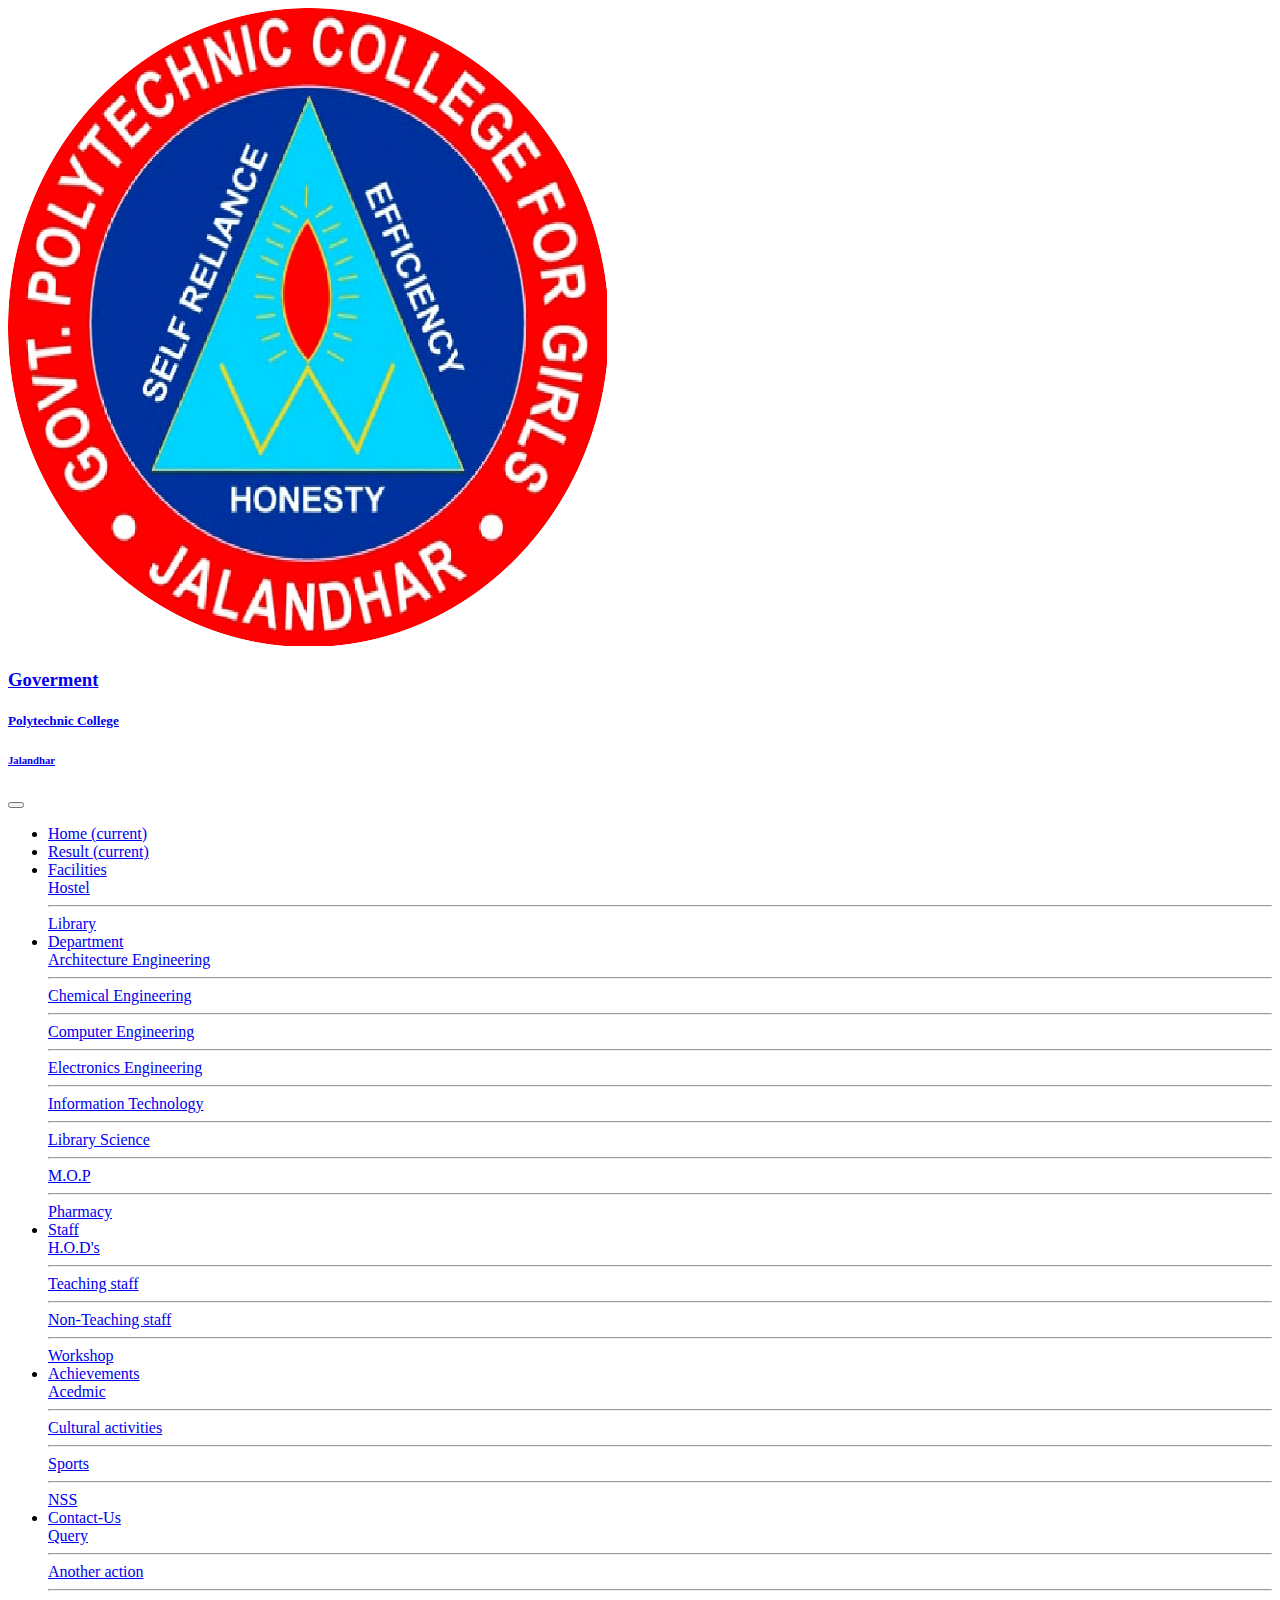
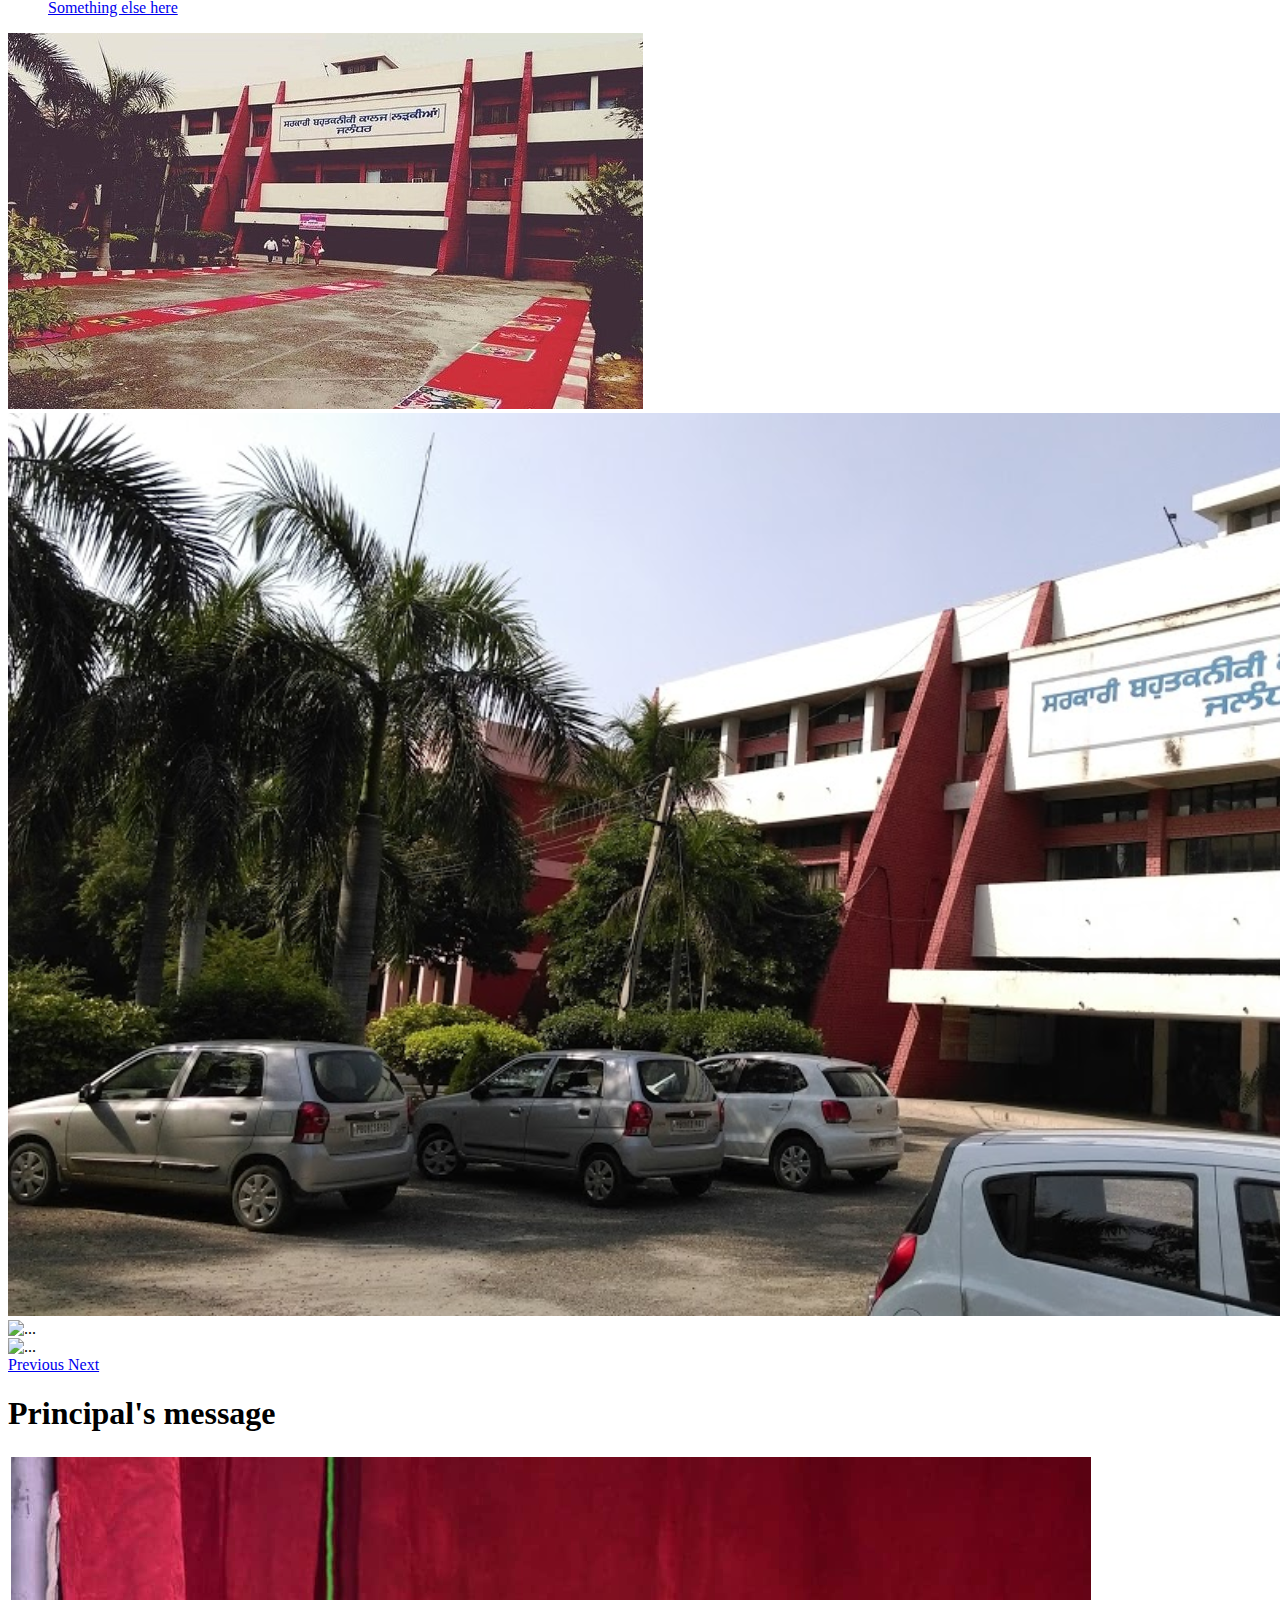
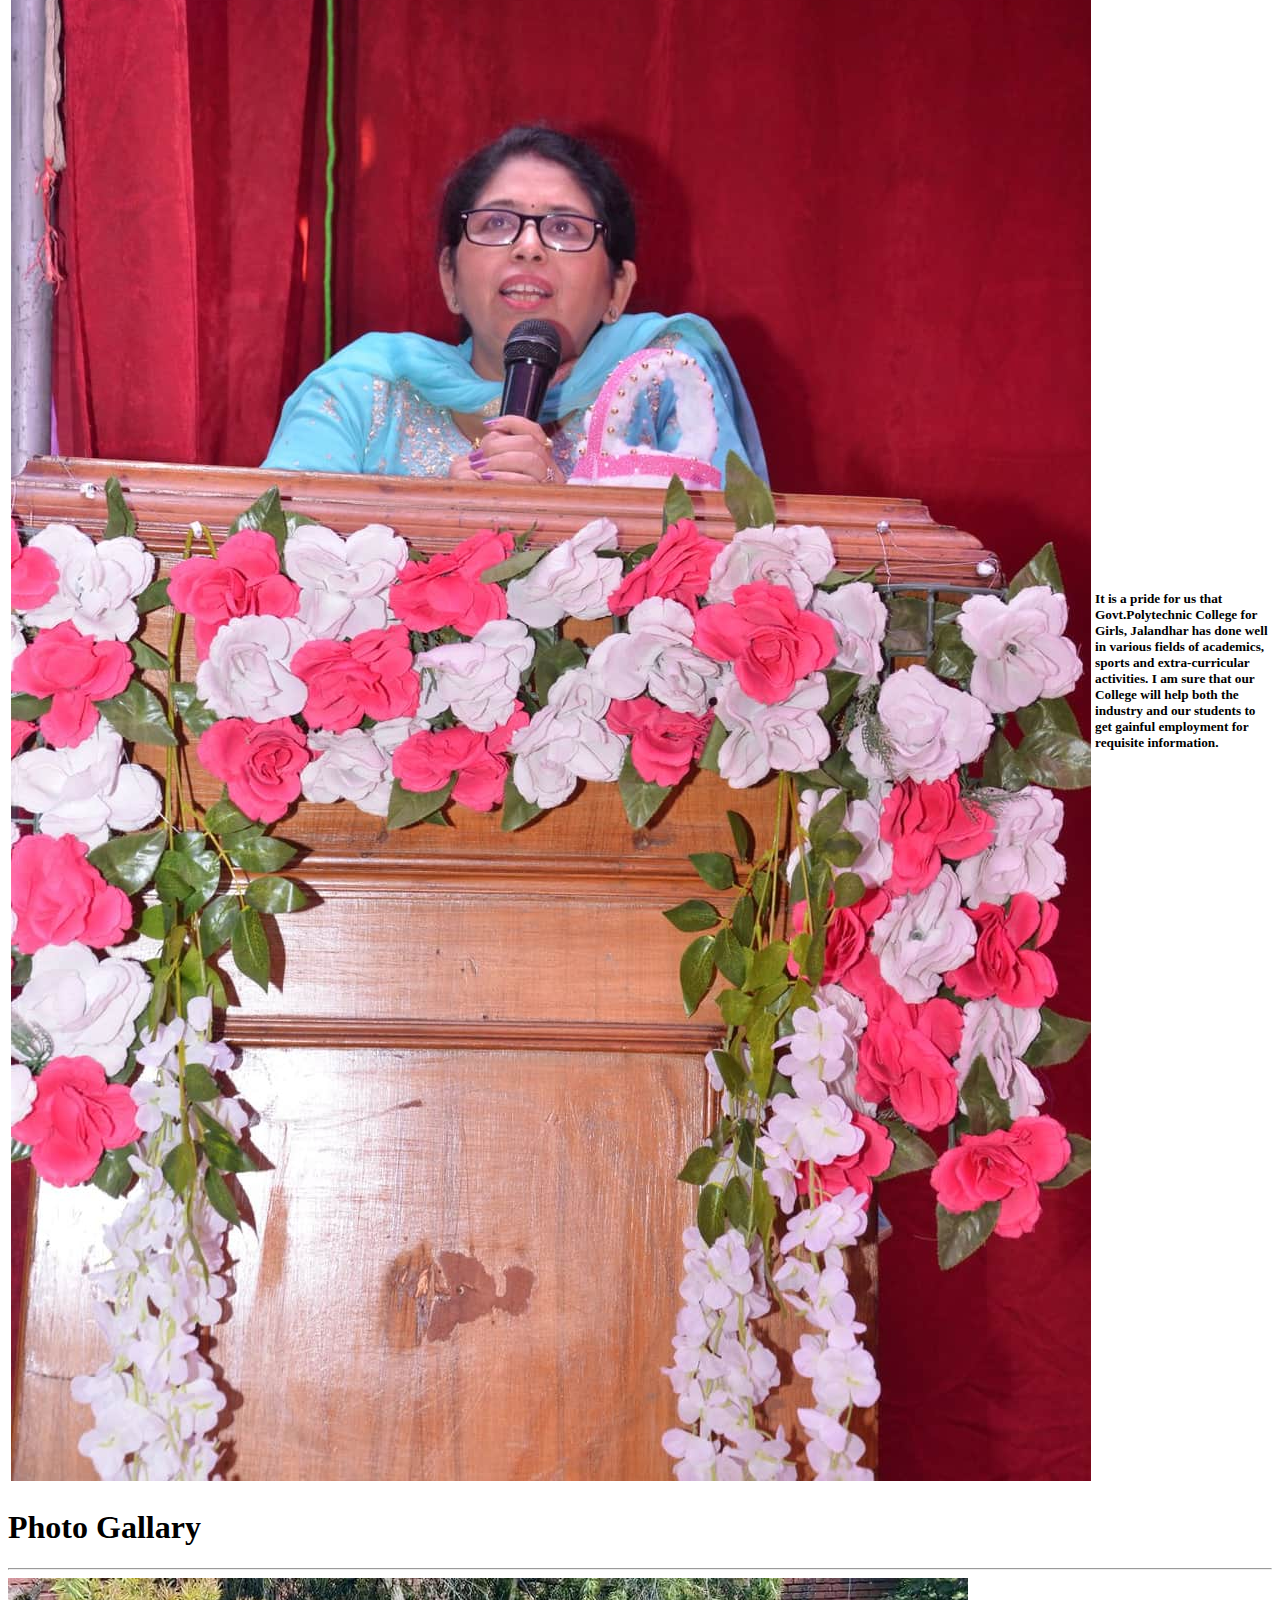
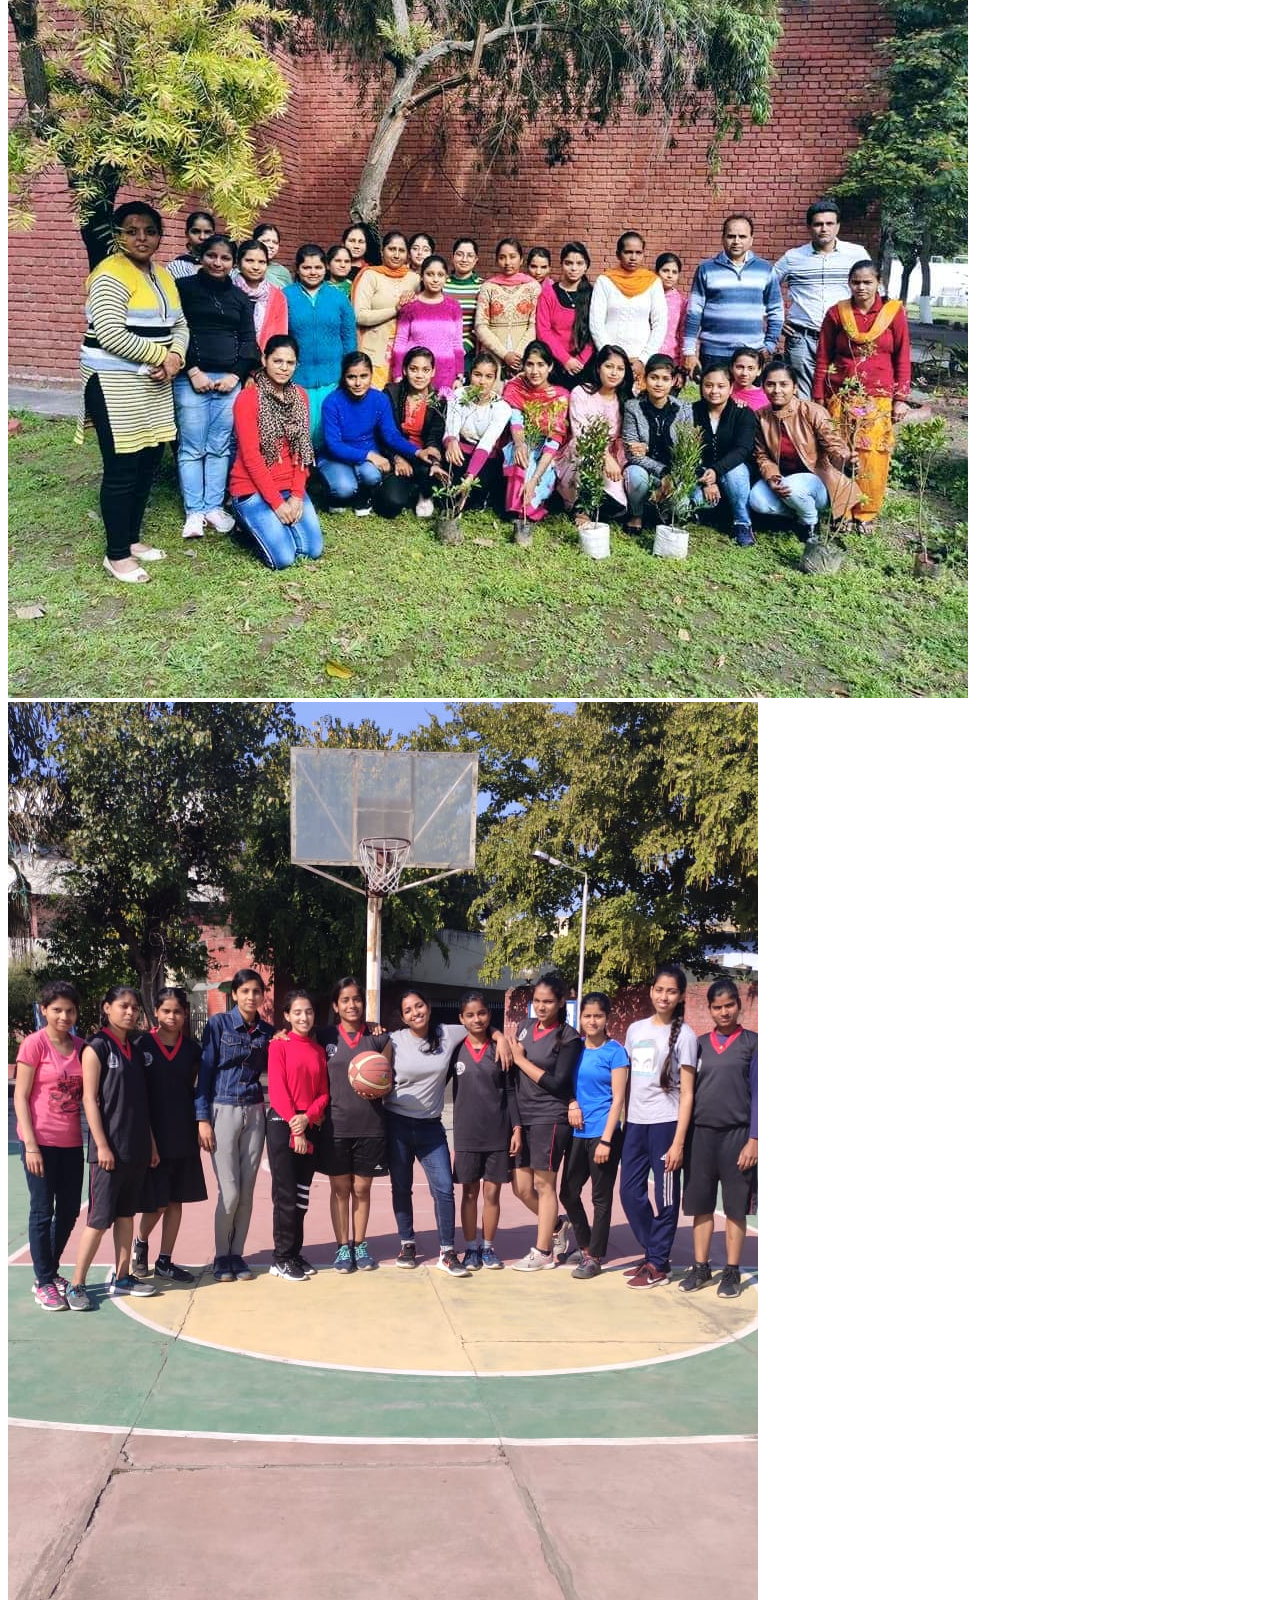
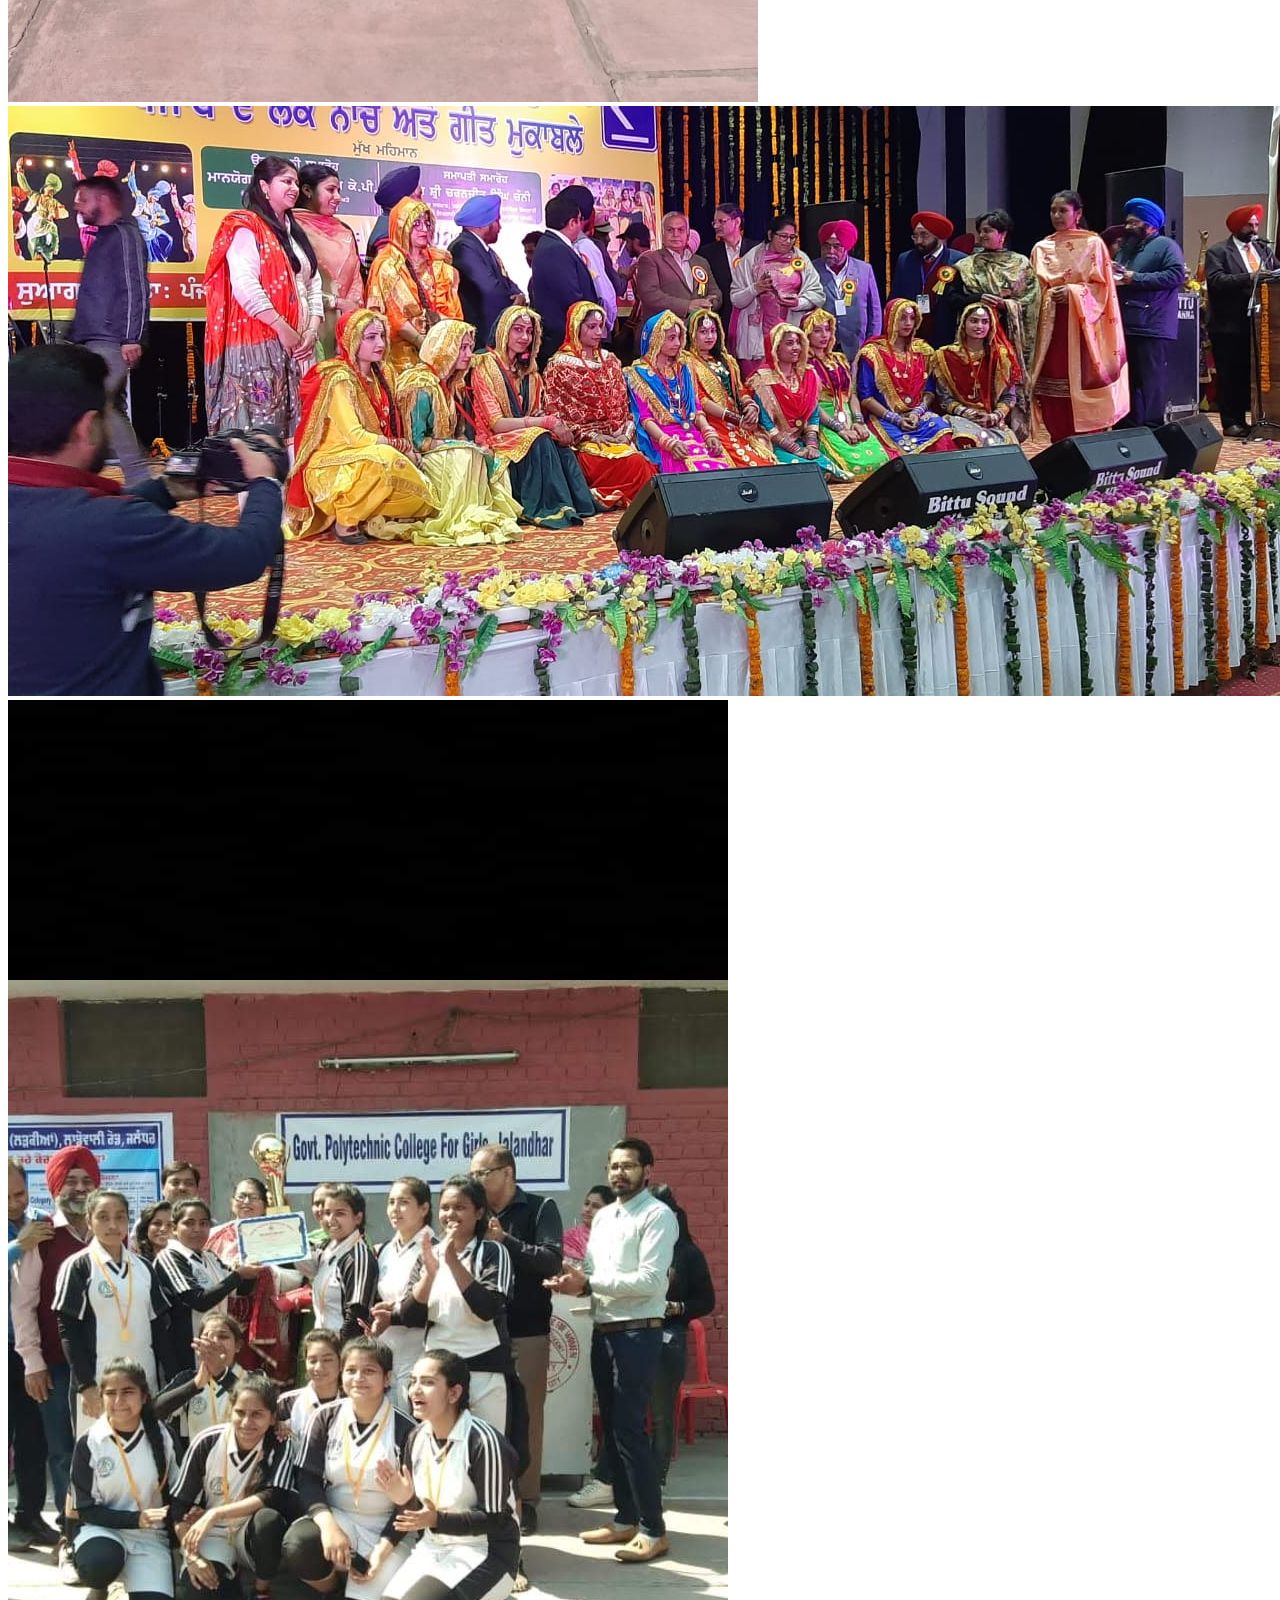
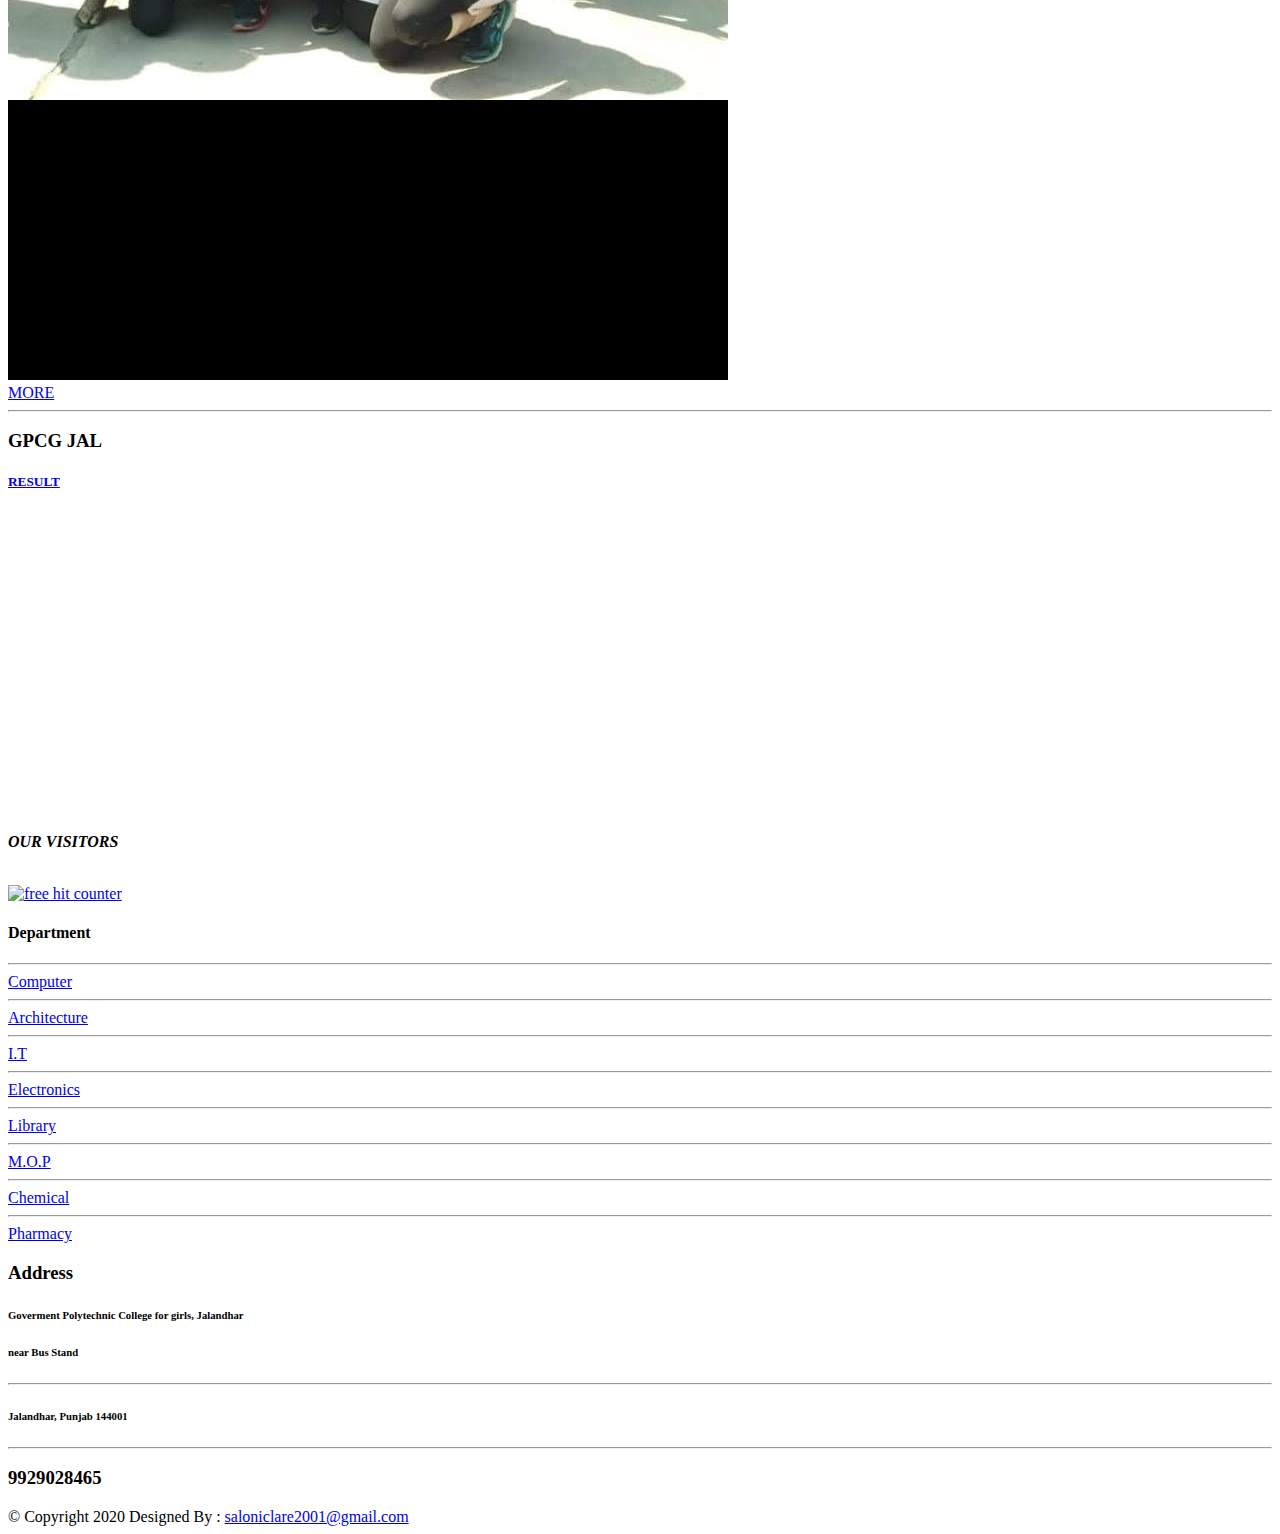
==== index.html @ 495bf839 "Initial commit" ====
<!DOCTYPE html>
<html lang="en" dir="ltr">

<head>
  <meta charset="utf-8">
  <title>Goverment Polytechnic College</title>
  <link rel="icon" href="IMAGES/logo.png">

  <!--GOOGLE FONTS------------------------------------>
  <link href="https://fonts.googleapis.com/css2?family=Montserrat:ital@1&family=Ubuntu:ital@1&display=swap" rel="stylesheet">
  <!--  fontawesome-->
  <script src="https://kit.fontawesome.com/4d2d1aa11d.js" crossorigin="anonymous"></script>
  <!-- BOOTSTRAP-------------------------------------->
  <link rel="stylesheet" href="https://stackpath.bootstrapcdn.com/bootstrap/4.5.0/css/bootstrap.min.css" integrity="sha384-9aIt2nRpC12Uk9gS9baDl411NQApFmC26EwAOH8WgZl5MYYxFfc+NcPb1dKGj7Sk" crossorigin="anonymous">
  <!--JAVASCRIPT-------------------------------------->
  <script src="https://code.jquery.com/jquery-3.5.1.slim.min.js" integrity="sha384-DfXdz2htPH0lsSSs5nCTpuj/zy4C+OGpamoFVy38MVBnE+IbbVYUew+OrCXaRkfj" crossorigin="anonymous"></script>
  <script src="https://cdn.jsdelivr.net/npm/popper.js@1.16.0/dist/umd/popper.min.js" integrity="sha384-Q6E9RHvbIyZFJoft+2mJbHaEWldlvI9IOYy5n3zV9zzTtmI3UksdQRVvoxMfooAo" crossorigin="anonymous"></script>
  <script src="https://stackpath.bootstrapcdn.com/bootstrap/4.5.0/js/bootstrap.min.js" integrity="sha384-OgVRvuATP1z7JjHLkuOU7Xw704+h835Lr+6QL9UvYjZE3Ipu6Tp75j7Bh/kR0JKI" crossorigin="anonymous"></script>
  <!--CSS-->
  <link rel="stylesheet" href="css/styles.css">
  <link rel="stylesheet" href="css/lightbox.min.css">
  <script type="text/javascript" src="js/lightbox-plus-jquery.min.js"></script>

</head>

<body>

  <section id="title">

    <div class="container-fluid p-0">

      <nav class="navbar navbar-expand-lg  ">
        <a class="navbar-brand" href="index.html"><img class="logo" src="IMAGES/logo.png"></a>
        <a class="navbar-brand" href="index.html">
          <h3>Goverment </h3>
          <h5>Polytechnic College</h5>
          <h6>Jalandhar</h6>
        </a>
        <button class="navbar-toggler tog" type="button" data-toggle="collapse" data-target="#navbarSupportedContent" aria-controls="navbarSupportedContent" aria-expanded="false" aria-label="Toggle navigation">
          <span class="navbar-toggler-icon"><i class="fas fa-grip-lines tog-lines"></i></span>
        </button>

        <div class="collapse navbar-collapse" id="navbarSupportedContent">
          <ul class="navbar-nav ml-auto">
            <li class="nav-item active">
              <a class="nav-link active" href="index.html"> <i class="fas fa-home"></i> Home <span class="sr-only">(current)</span></a>
            </li>
            <li class="nav-item active">
              <a class="nav-link active" href="http://results.pbteched.net/"> <i class="fas fa-poll"></i> Result <span class="sr-only">(current)</span></a>
            </li>
            <li class="nav-item dropdown">
              <a class="nav-link dropdown-toggle" href="#" id="navbarDropdown" role="button" data-toggle="dropdown" aria-haspopup="true" aria-expanded="false">
                <i class="fas fa-tasks"></i> Facilities
              </a>
              <div class="dropdown-menu" aria-labelledby="navbarDropdown">
                <a class="dropdown-item" href="facilities.html #hostel">Hostel</a>
                <hr class="line2">
                <a class="dropdown-item" href="facilities.html #library">Library</a>
              </div>
            </li>
            <li class="nav-item dropdown">
              <a class="nav-link dropdown-toggle" href="#" id="navbarDropdown1" role="button" data-toggle="dropdown" aria-haspopup="true" aria-expanded="false">
                <i class="fas fa-building"></i> Department
              </a>
              <div class="dropdown-menu " aria-labelledby="navbarDropdown1" >
                <a class="dropdown-item" href="department.html #arch-eng">Architecture Engineering</a>
                <hr class="line2">
                <a class="dropdown-item" href="department.html #chem-eng">Chemical Engineering</a>
                <hr class="line2">
                <a class="dropdown-item" href="department.html #Computer-eng">Computer Engineering</a>
                <hr class="line2">
                <a class="dropdown-item" href="department.html #electronic-eng">Electronics Engineering</a>
                <hr class="line2">
                <a class="dropdown-item" href="department.html #it">Information Technology</a>
                <hr class="line2">
                <a class="dropdown-item" href="department.html #lib-sci">Library Science</a>
                <hr class="line2">
                <a class="dropdown-item" href="department.html #mop">M.O.P</a>
                <hr class="line2">
                <a class="dropdown-item" href="department.html #pharmacy">Pharmacy</a>
              </div>
            </li>
            <li class="nav-item dropdown">
              <a class="nav-link dropdown-toggle" href="#" id="navbarDropdown" role="button" data-toggle="dropdown" aria-haspopup="true" aria-expanded="false">
                <i class="fas fa-chalkboard-teacher"></i> Staff
              </a>
              <div class="dropdown-menu" aria-labelledby="navbarDropdown">
                <a class="dropdown-item" href="staff.html #hod">H.O.D's</a>
                <hr class="line2">
                <a class="dropdown-item" href="staff.html #teaching-staff">Teaching staff</a>
                <hr class="line2">
                <a class="dropdown-item" href="staff.html #nonteaching">Non-Teaching staff</a>
                <hr class="line2">
                <a class="dropdown-item" href="staff.html #workshop">Workshop</a>
              </div>
            </li>



            <li class="nav-item dropdown">
              <a class="nav-link dropdown-toggle" href="#" id="navbarDropdown" role="button" data-toggle="dropdown" aria-haspopup="true" aria-expanded="false">
                <i class="fas fa-trophy"></i> Achievements
              </a>
              <div class="dropdown-menu" aria-labelledby="navbarDropdown">
                <a class="dropdown-item" href="achievements.html #acedmic">Acedmic</a>
                <hr class="line2">
                <a class="dropdown-item" href="achievements.html #cultural-activities">Cultural activities</a>
                <hr class="line2">
                <a class="dropdown-item" href="achievements.html #sports">Sports</a>
                <hr class="line2">
                <a class="dropdown-item" href="achievements.html #nss">NSS</a>
              </div>
            </li>

            <li class="nav-item dropdown">
              <a class="nav-link dropdown-toggle" href="#" id="navbarDropdown" role="button" data-toggle="dropdown" aria-haspopup="true" aria-expanded="false">
                <i class="fas fa-mobile-alt"></i> Contact-Us
              </a>
              <div class="dropdown-menu" aria-labelledby="navbarDropdown">
                <a class="dropdown-item" href="contact-us.html"> Query </a>
                <hr class="line2">
                <a class="dropdown-item" href="#">Another action</a>
                <hr class="line2">
                <a class="dropdown-item" href="#">Something else here</a>
              </div>
            </li>
          </ul>
        </div>
      </nav>
    </div>
  </section>

  <!--   ........................................................................carousel................................................... -->

  <section id="testimonials">

    <div id="testimonial-caousel" class="carousel carousel-fade" data-ride="carousel" data-interval="3000" data-pause="hover">
      <div class="carousel-inner">
        <div class="carousel-item active">
          <img src="IMAGES/3RD.jpg" class="d-block w-100  testimonial-image" alt="...">
        </div>
        <div class="carousel-item">
          <img src="IMAGES/front.png" class="d-block w-100 testimonial-image " alt="...">
        </div>
        <div class="carousel-item">
          <img src="IMAGES/2ND.jpg" class="d-block w-100  testimonial-image" alt="...">
        </div>
        <div class="carousel-item">
          <img src="C:\Users\ASUS\Desktop\JUST UDEMY\2try\clg site\IMAGES\confrence room.png" class="d-block w-100  testimonial-image" alt="...">
        </div>
      </div>
      <a class="carousel-control-prev" href="#testimonial-caousel" role="button" data-slide="prev">
        <span class="carousel-control-prev-icon" aria-hidden="true"></span>
        <span class="sr-only">Previous</span>
      </a>
      <a class="carousel-control-next" href="#testimonial-caousel" role="button" data-slide="next">
        <span class="carousel-control-next-icon" aria-hidden="true"></span>
        <span class="sr-only">Next</span>
      </a>
    </div>
  </section>

  <!-- ...........................................................................massage           -->
  <section id="message">

    <h1>Principal's message</h1>
    <table>
      <tr>
        <td><img src="IMAGES/prinmam.jpg" class="principal-mam"></img></td>
        <td>
          <h5>It is a pride for us that Govt.Polytechnic College for Girls, Jalandhar has done well in various fields of academics,
            sports and extra-curricular activities.
            I am sure that our College will help both the industry and our students to get gainful employment for requisite information.
          </h5>
        </td>
      </tr>
    </table>
  </section>

  <!-- .............................................................................gallery -->
  <section id="gallery">
    <div class="container-fluid">

    <h1>Photo Gallary <i class="fas fa-camera"></i></h1>
    <hr class="line">

    <a href="IMAGES/clg girls.jpg" data-lightbox="mygallery"><img class="gallary-image main" src="IMAGES/clg girls.jpg" alt=""></a>
    <a href="IMAGES/bb.jpg" data-lightbox="mygallery"><img class="gallary-image main" src="IMAGES/bb.jpg" alt=""></a>
    <a href="IMAGES/gidha.jpg" data-lightbox="mygallery"> <img class="gallary-image main" src="IMAGES/gidha.jpg" alt=""></a>
    <a href="IMAGES/kabaddi.jpg" data-lightbox="mygallery"> <img class="gallary-image main" src="IMAGES/kabaddi.jpg" alt=""></a>
    <br>

    <a href="images.html" class="images-button butn" role="button">MORE</a>
    <hr>

  </div>

  </section>
  <!-- ....................................................................... lasttttt  ....................................................... -->
  <section id="last">


    <div class="col-md-4 last1">

      <div class="widget">

        <h3>GPCG JAL</h3>
        <a class="linkk" href="http://results.pbteched.net/">
          <h5>
            <p>RESULT</p>
          </h5>
        </a>
        <iframe class="google"
          src="https://www.google.com/maps/embed?pb=!1m18!1m12!1m3!1d852.1131993019272!2d75.59741202920301!3d31.31886594452925!2m3!1f0!2f0!3f0!3m2!1i1024!2i768!4f13.1!3m3!1m2!1s0x391a5a37d04ed131%3A0x1919f16e42b22306!2sGovt%20Polytechnic%20College%20For%20Girls!5e0!3m2!1sen!2sin!4v1595864749520!5m2!1sen!2sin"
          width="400" height="300" frameborder="0" style="border:0;" allowfullscreen="" aria-hidden="false" tabindex="0">
        </iframe>
        <p> <strong> <em> OUR VISITORS </em> </strong></p>
        <i class="fas fa-arrow-down"></i> <br>
        <a href="https://www.freecounterstat.com" title="free hit counter">
          <img class="counter" src="https://counter3.stat.ovh/private/freecounterstat.php?c=r44mh5386f1gnrn2a45j3nzstdfyn1wk" border="0" title="free hit counter" alt="free hit counter">
        </a>

      </div>

    </div>

    <div class="col-md-4 last2">

      <div class="widget">

        <h4>Department</h4>
        <hr>
        <a class="last-dept" href="department.html #Computer-eng">Computer</a>
        <hr>
        <a class="last-dept" href="department.html #arch-eng">Architecture</a>
        <hr>
        <a class="last-dept" href="department.html #it">I.T</a>
        <hr>
        <a class="last-dept" href="department.html #electronic-eng">Electronics</a>
        <hr>
        <a class="last-dept" href="department.html #lib-sci">Library</a>
        <hr>
        <a class="last-dept" href="department.html #mop">M.O.P</a>
        <hr>
        <a class="last-dept" href="department.html #chem-eng">Chemical</a>
        <hr>
        <a class="last-dept" href="department.html #pharmacy">Pharmacy</a>

      </div>

    </div>

    <div class="col-md-4 last3">

      <div class="widget">

        <h3>Address</h3>
        <h6><i class="fas fa-directions"></i> Goverment Polytechnic College for girls, Jalandhar</h6>
        <h6>near Bus Stand</h6>
        <hr>
        <h6><i class="fas fa-directions"></i>Jalandhar, Punjab <strong>144001</strong> </h6>
        <hr>
        <h3> <i class="fas fa-mobile-alt"></i>  9929028465</h3>

      </div>

    </div>
  </section>

  <!-- ....................................................................... social icon....................................................   -->
  <section id="social-icon">
    <a href="https://www.facebook.com/placementcell.gpcgjal.7">
    <i  class="social-icon fab fa-facebook-f"></i>
    </a>
    <a href="https://twitter.com/capt_amarinder?s=08">
      <i class="social-icon fab fa-twitter"></i>
    </a>
    <a href="https://instagram.com/bigbaldhead?igshid=pz41ipbwgarg">
      <i class="social-icon fab fa-instagram"></i>
    </a>
    <a href="mailto:saloniclare2001@gmail.com">
      <i class="social-icon fas fa-envelope"></i>
    </a>

  </section>

  <!--................................................................................ footer.................................................... -->
  <footer id="footer">
    <span class="Copyright">© Copyright 2020 </span>
    <span class="saloni"> Designed By : <a class="linkk2"  method="post" enctype="text/plain" href="mailto:saloniclare2001@gmail.com" >saloniclare2001@gmail.com</a> </span>

  </footer>

</body>

</html>
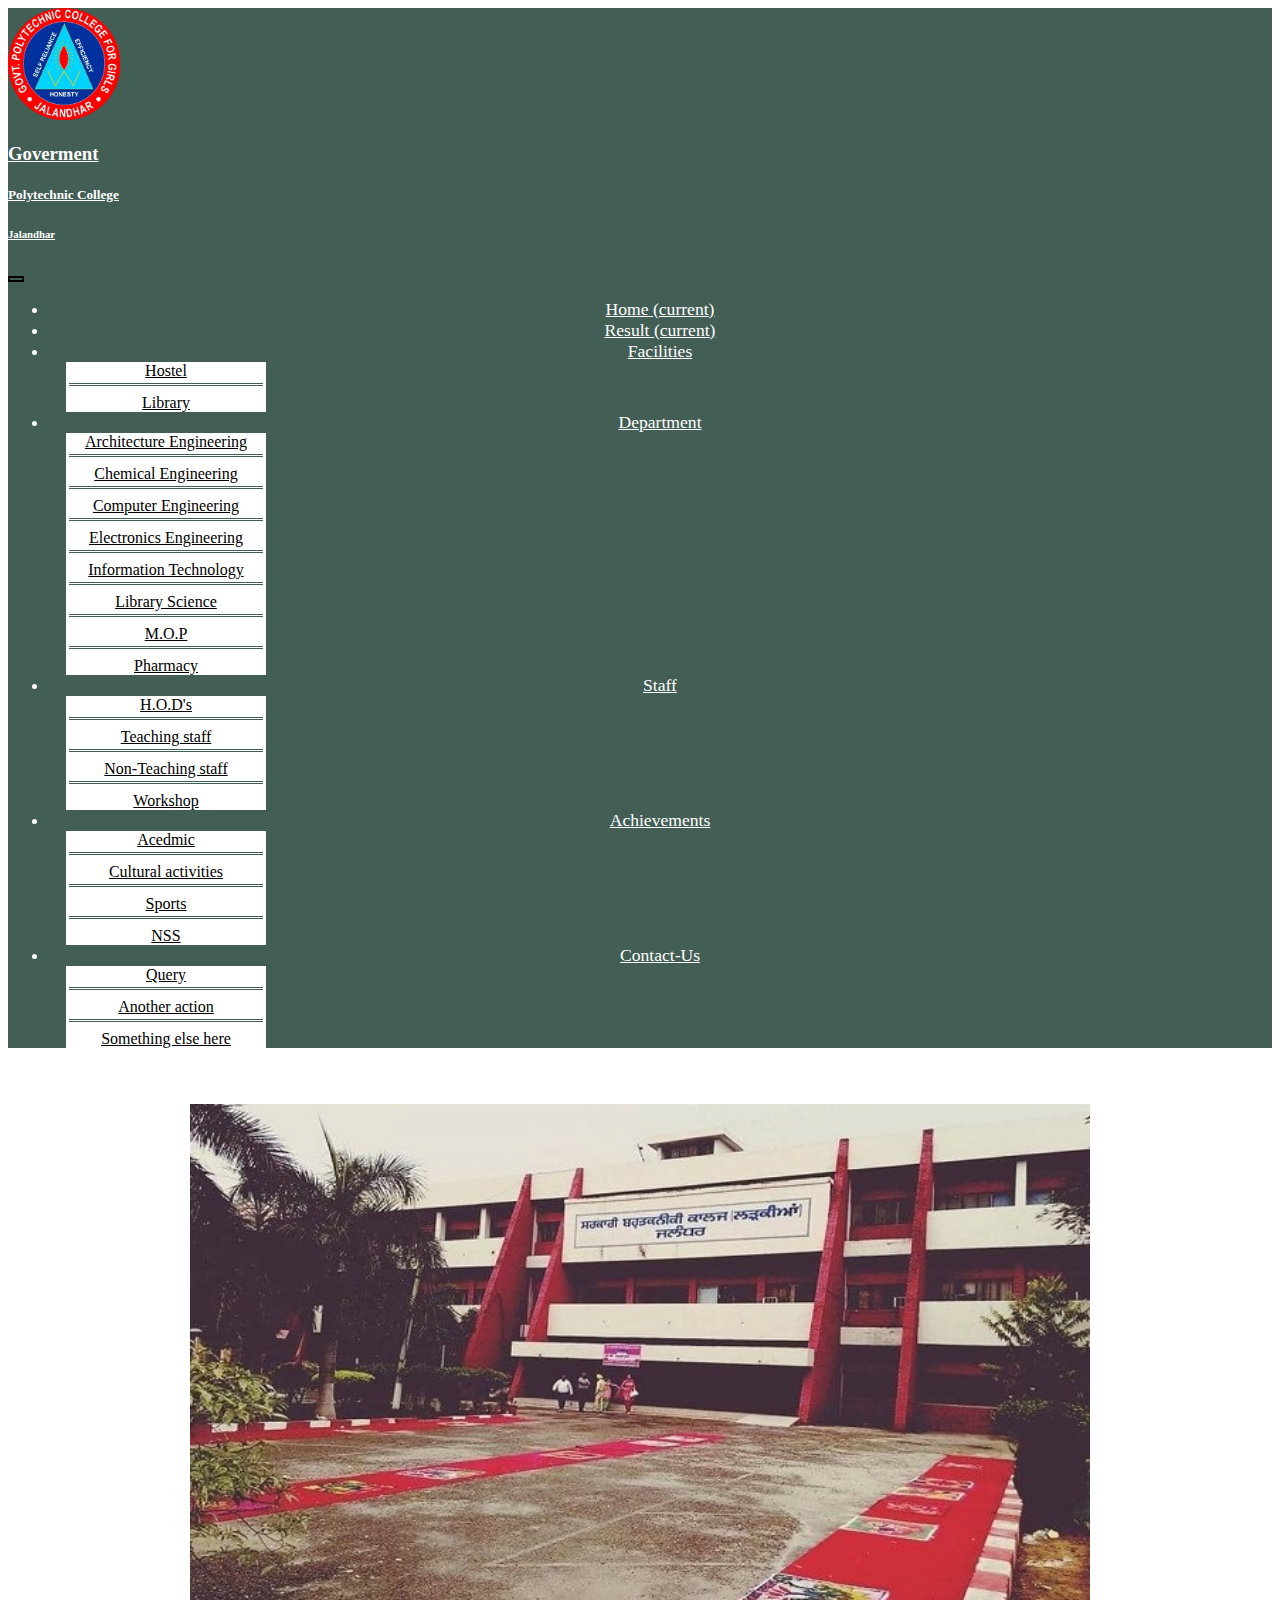
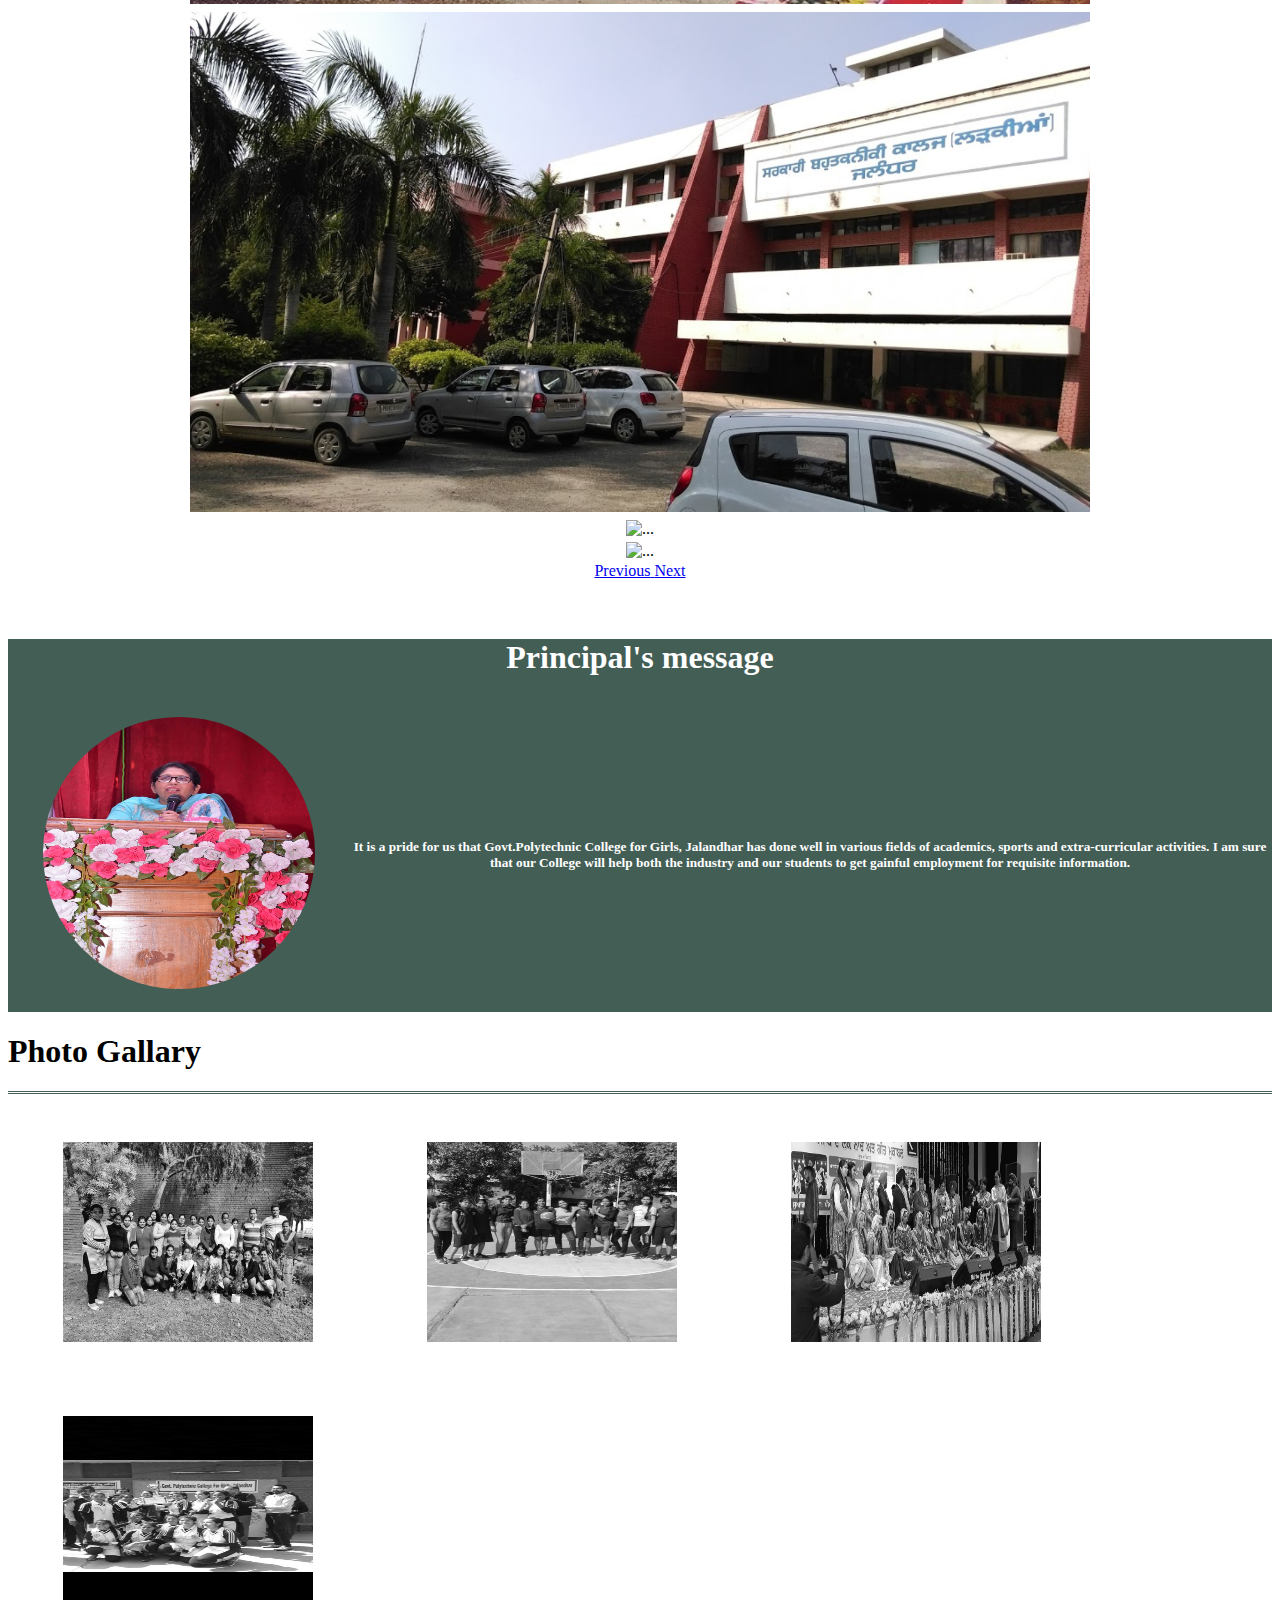
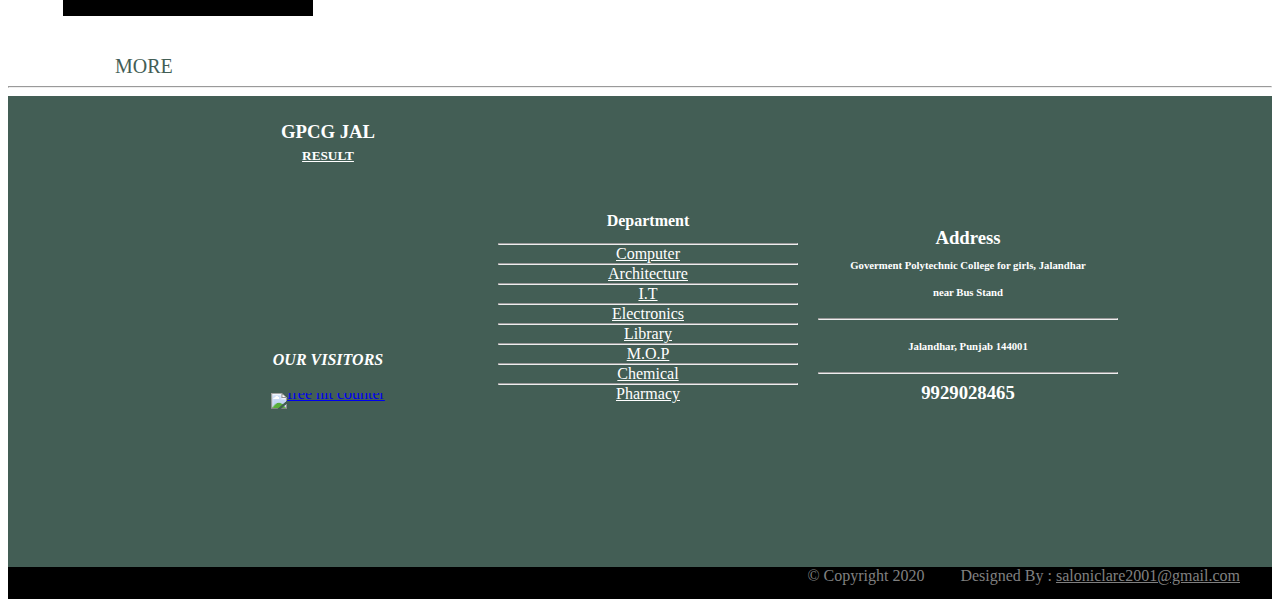
==== commit 59ecc62b: "Update index.html" ====
--- a/index.html
+++ b/index.html
@@ -17,7 +17,7 @@
   <script src="https://cdn.jsdelivr.net/npm/popper.js@1.16.0/dist/umd/popper.min.js" integrity="sha384-Q6E9RHvbIyZFJoft+2mJbHaEWldlvI9IOYy5n3zV9zzTtmI3UksdQRVvoxMfooAo" crossorigin="anonymous"></script>
   <script src="https://stackpath.bootstrapcdn.com/bootstrap/4.5.0/js/bootstrap.min.js" integrity="sha384-OgVRvuATP1z7JjHLkuOU7Xw704+h835Lr+6QL9UvYjZE3Ipu6Tp75j7Bh/kR0JKI" crossorigin="anonymous"></script>
   <!--CSS-->
-  <link rel="stylesheet" href="css/styles.css">
+  <link rel="stylesheet" href="CSS/styles.css">
   <link rel="stylesheet" href="css/lightbox.min.css">
   <script type="text/javascript" src="js/lightbox-plus-jquery.min.js"></script>
 
--- a/CSS/styles.css
+++ b/CSS/styles.css
@@ -0,0 +1,452 @@
+body{
+  font-family: "Montserrat-bold" ;
+}
+.heading{
+  font-size: 2rem;
+}
+.line{
+  border: none;
+  border-top: 3px double ;
+  color: #435E55FF;
+  overflow: visible;
+  text-align: center;
+  height: 5px;
+}
+
+.logo{
+  height: 7rem;
+  width: 7rem;
+}
+
+#title{
+  background-color: #435E55FF;
+  color:#fff ;
+}
+
+.tog{
+  background-color:#435E55FF ;
+  text-align: center;
+  border: 2px solid black;
+}
+.tog-lines{
+  padding-top: 5px;
+}
+.navbar-brand{
+  color: white;
+}
+.navbar-brand:hover{
+  color: white;
+}
+.dropdown-item{
+  /* background-color: transparent; */
+  color: black;
+  text-align: center;
+}
+
+.dropdown-item:hover{
+  color: #435E55FF;
+}
+
+ul{
+  text-align: center;
+}
+P{
+  margin: 20PX
+}
+
+
+
+.dropdown-menu {
+  border-color:  black;
+  border-width: 2px;
+  width: 200px;
+  background-color: white;
+}
+
+nav ul li a{
+  color: white;
+}
+
+nav ul li a:hover{
+  color: grey;
+}
+
+.nav-link{
+  font-size: 1.1rem;
+  display: inline-block;
+  font-family: Montserrat-light ;
+}
+
+.nav-item{
+  padding: 0px 18px;
+  color: white;
+}
+
+  .title-image{
+    position: static;
+    transform: rotate(0);
+  }
+
+
+.hello{
+  display: inline-block;
+
+}
+
+/* testimonials */
+#testimonials{
+  padding: 3% 5%;
+  text-align: center;
+  background-color:  #fff  ;
+}
+
+.testimonial-image{
+  width: 900px;
+  height: 500px;
+  margin: 2px;
+}
+
+/*....................................................................... message */
+
+#message{
+
+  text-align:center;
+  background-color: #435E55FF;
+  /* background-color:  #587850  ; */
+  color: #fff;
+}
+
+.principal-mam{
+  border-radius: 100%;
+  height: 17rem;
+  width: 17rem;
+  margin: 1rem 2rem ;
+}
+
+/* .................................................gallary */
+
+#gallary{
+  padding: 5% 5%;
+  text-align:center;
+  background-color:  #fff  ;
+  }
+
+.gallary-image{
+  height: 200px;
+  width: 250px;
+  margin: 30px 50px;
+  margin-left: 50px;
+  padding: 5px;
+  filter: grayscale(100%);
+  transition: 1s;
+  text-align: center;
+}
+@media only screen and (max-width: 600px) {
+  .gallary-image {
+    height: 200px;
+    width: 150px;
+  }
+}
+@media only screen and (max-width: 600px) {
+  .main{
+    height: 200px;
+    width: 300px;
+    margin-left: 70px;
+  }
+}
+.gallary-image:hover{
+  filter: grayscale(0);
+  transition: scale(1.1);
+}
+
+.images-button{
+  text-align: right;
+}
+.butn {
+  background: #FFF;
+  background-image: -webkit-linear-gradient(top, #FFF, #FFF);
+  background-image: -moz-linear-gradient(top, #FFF, #FFF);
+  background-image: -ms-linear-gradient(top, #FFF, #FFF);
+  background-image: -o-linear-gradient(top, #FFF, #FFF);
+  background-image: linear-gradient(to bottom, #FFF, #FFF);
+  -webkit-border-radius: 13;
+  -moz-border-radius: 13;
+  border-radius: 13px;
+  font-family: Georgia;
+  color: #435E55FF;
+  font-size: 20px;
+  padding: 7px 7px 7px 7px;
+  text-decoration: none;
+  margin-left: 100px;
+}
+
+.butn:hover {
+  background: #FFF;
+  background-image: -webkit-linear-gradient(top, #FFF, #FFF);
+  background-image: -moz-linear-gradient(top, #FFF, #FFF);
+  background-image: -ms-linear-gradient(top, #FFF, #FFF);
+  background-image: -o-linear-gradient(top, #FFF, #FFF);
+  background-image: linear-gradient(to bottom, #FFF, #FFF);
+  text-decoration: none;
+  color:  #28544b;
+}
+/* ...................................................lasttttt............................................ */
+#last{
+  background-color: #435E55FF;
+
+  padding: 1rem 1rem 0;
+  color: #FFF;
+  text-align: center;
+}
+.last1 {
+  background-color:  #435E55FF;
+  height: 100px;
+  width: 300px;
+  margin-left: 1rem;
+  text-align: center;
+  /* padding: 1rem; */
+  color: #FFF;
+  line-height: 2px;
+  display: inline-block;
+}
+
+.linkk{
+  color: white;
+
+}
+.linkk:hover{
+  color: #28544b;
+}
+.last2{
+  background-color:  #435E55FF;
+  height: 350px;
+  width: 300px;
+  margin-left: 1rem;
+  text-align: center;
+  /* padding: 1rem; */
+  color: #FFF;
+  line-height: 2px;
+  display: inline-block;
+}
+.last3{
+  background-color:  #435E55FF;
+  height: 200px;
+  width: 300px;
+  margin-left: 1rem;
+  text-align: center;
+  /* padding: 1rem; */
+  color: #FFF;
+  line-height: 2px;
+  display: inline-block;
+}
+
+.google{
+  height: 10rem;
+  width: 7rem;
+}
+
+.counter{
+  margin: 10px;
+  padding-bottom: 20px;
+}
+/* social-icon */
+#social-icon{
+  text-align: center;
+
+  background-color: #435E55FF;
+}
+.social-icon{
+  margin: 20px 10px;
+  color: white;
+
+}
+#footer{
+  background-color: black;
+  color: grey;
+  height: 2rem;
+  text-align: right;
+}
+.Copyright{
+  margin-right: 2rem;
+}
+.saloni .linkk2{
+  color: grey;
+  margin-right: 2rem;
+}
+.linkk2:hover{
+  color:  #435E55FF;
+}
+/* ...................................................facilities............................................ */
+
+/*                                                           contact-us                                       */
+
+#form .container{
+  position: relative;
+  text-align: center;
+  color: white;
+  font-family: 'Chelsea Market', cursive;
+}
+.query-image{
+  filter: blur(8px);
+    -webkit-filter: blur(8px);
+    height: 700px;
+}
+.contact-title{
+  position: absolute;
+  top: 20%;
+  left: 50%;
+  transform: translate(-50%, -50%);
+  text-transform: uppercase;
+  transition: all 4s ease-in-out;
+}
+.contact-title h1{
+  font-size: 32px;
+}
+.contact-title h2{
+  font-size: 32px;
+  line-height: 10px;
+}
+.contact-form{
+  position: absolute;
+  top: 60%;
+  left: 50%;
+  transform: translate(-50%, -50%);
+}
+.form-control{
+  width: 600;
+  background: transparent;
+  border: none;
+  outline: none;
+  border-bottom: 2px solid black;
+  color: #fff;
+  font-size: 18px;
+  margin-bottom: 16px;
+}
+.form-control::placeholder{
+  color: white;
+}
+.form-msg{
+  width: 600;
+  background: transparent;
+  border: none;
+  outline: none;
+  border-bottom: 2px solid black;
+    color: #fff;
+  font-size: 18px;
+  margin-bottom: 16px;
+}
+input{
+  height: 45px;
+}
+::placeholder{
+  color: white ;
+}
+#form form .submit{
+  background: #ff5722;
+  border-color: transparent;
+  color: white;
+  font-size: 20px;
+  font-weight: bold;
+  letter-spacing: 2px;
+  height: 50px;
+  margin-top: : 20px;
+}
+#form form .submit:hover{
+  background-color: #f44336;
+}
+
+.sports-table{
+  width: 80%;
+  border: 1px solid;
+  margin-bottom: 30px;
+  margin-left:10%;
+  margin-right: 20%;
+}
+.sports-table th{
+  text-align: center;
+  color: #435E55FF;
+  width: 100px;
+}
+.sports-table td {
+  text-align: center;
+  height: 50px;
+  width: 300px ;
+}
+@media only screen and (max-width: 600px) {
+  .sports-table th{
+    text-align: center;
+    color: #435E55FF;
+    width: 70px;
+  }
+  .sports-table td {
+    text-align: center;
+    height: 50px;
+    width: 200px ;
+  }
+  .sports-table{
+    width: 80%;
+    height: 400px;
+    margin-bottom: 30px;
+    margin-left:10%;
+    margin-right: 20%;
+  }
+}
+/*                                                           staff          */
+.teacher-img{
+  height: 200px;
+  width: 200px;
+}
+.last-dept{
+  color: white;
+}
+.last-dept:hover{
+  color: black;
+}
+
+.line2{
+  border: none;
+  border-top: 3px double ;
+  color: #435E55FF;
+  overflow: visible;
+  text-align: center;
+  height: 5px;
+  margin-top: 5px;
+  margin: 3px;
+}
+
+.teacher-table{
+  width: 80%;
+  border: 1px solid;
+  margin-bottom: 30px;
+  margin-left:10%;
+  margin-right: 20%;
+}
+.teacher-table th{
+  text-align: left;
+  color: #435E55FF;
+  width: 100px;
+}
+.teacher-table td {
+  text-align: left;
+  height: 30px;
+  width: 300px ;
+}
+@media only screen and (max-width: 600px) {
+  .teacher-table th{
+    text-align: left;
+    color: #435E55FF;
+    width: 70px;
+  }
+  .teacher-table td {
+    text-align: left;
+    height: 30px;
+    width: 200px ;
+  }
+  .teacher-table{
+    width: 80%;
+    height: 400px;
+    margin-bottom: 30px;
+    margin-left:10%;
+    margin-right: 20%;
+  }
+}
